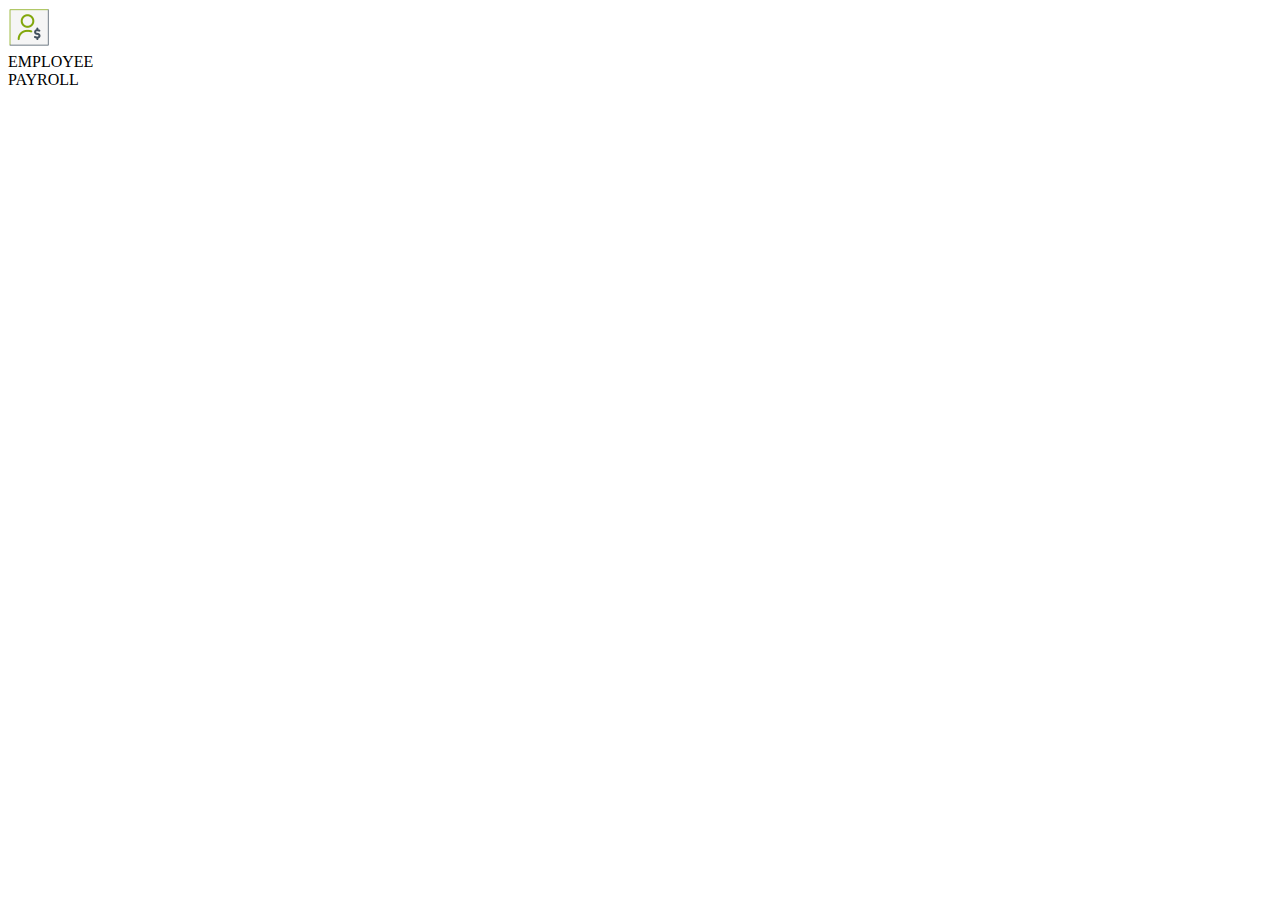
==== Pages/HomePage.html @ bf0b46fc "Added: Header Element for the home page." ====
<!DOCTYPE html>
<html lang="en">
<head>
    <meta charset="UTF-8">
    <meta http-equiv="X-UA-Compatible" content="IE=edge">
    <meta name="viewport" content="width=device-width, initial-scale=1.0">
    <title>Employee Payroll Form</title>
    <link href="<link rel="preconnect" href="https://fonts.googleapis.com">
    <link rel="preconnect" href="https://fonts.gstatic.com" crossorigin>
    <link href="https://fonts.googleapis.com/css2?family=Roboto:wght@300;400;500;600&&display=swap" rel="stylesheet">
    <link rel="stylesheet" href="../css/Home_Style.css">
</head>
<body>
    <header class="header-content header">
        <div class="logo-content">
            <img src="../assets/images/logo.png" alt="logo">
            <div>
                <span class="emp-text">EMPLOYEE</span><br>
                <span class="emp-text emp-payroll">PAYROLL</span>
            </div>
        </div>
    </header>
</body>
</html>
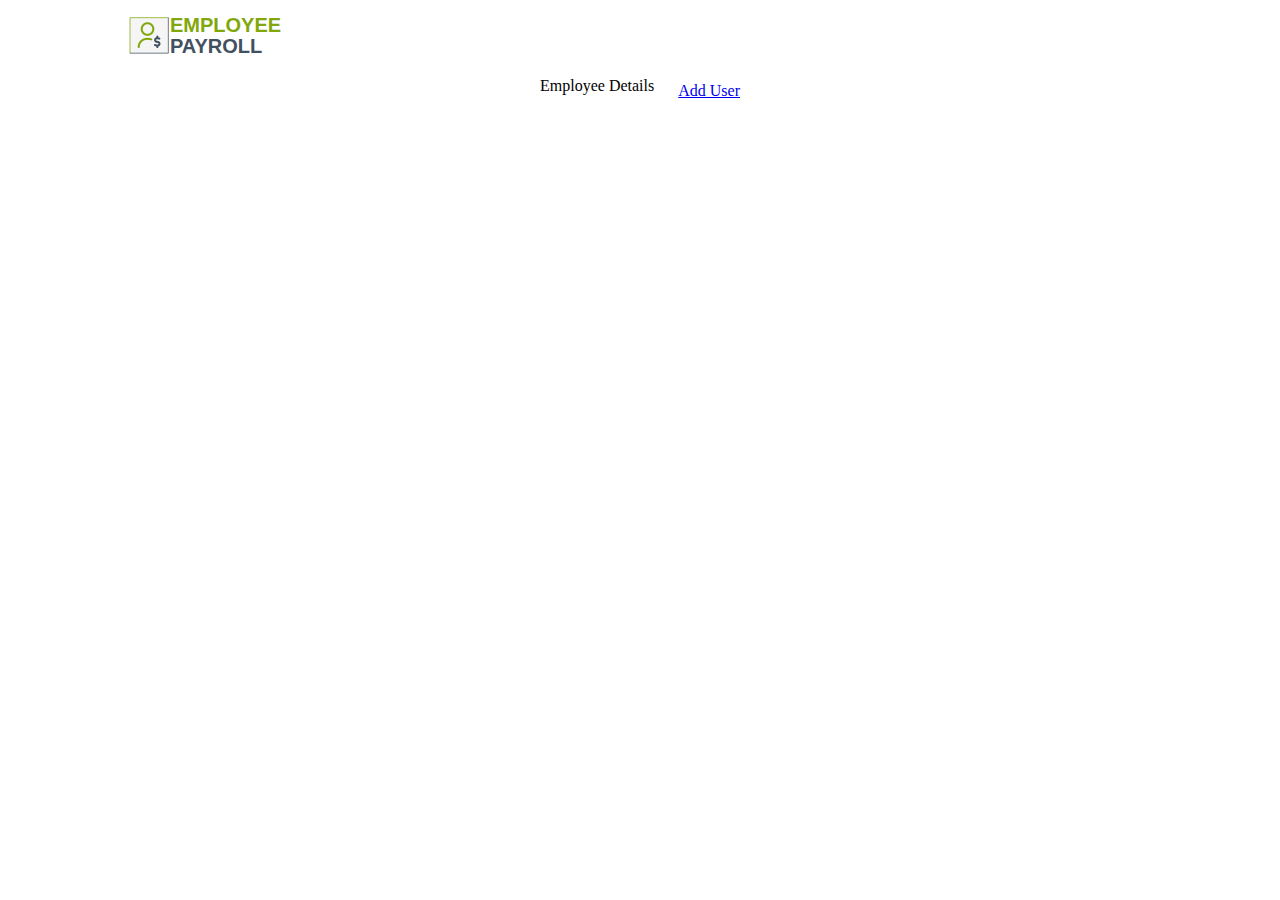
==== commit a8579b49: "Refactor: specifying proper file path ." ====
--- a/Pages/HomePage.html
+++ b/Pages/HomePage.html
@@ -8,7 +8,7 @@
     <link href="<link rel="preconnect" href="https://fonts.googleapis.com">
     <link rel="preconnect" href="https://fonts.gstatic.com" crossorigin>
     <link href="https://fonts.googleapis.com/css2?family=Roboto:wght@300;400;500;600&&display=swap" rel="stylesheet">
-    <link rel="stylesheet" href="../css/Home_Style.css">
+    <link rel="stylesheet" href="../css/HomePage.css">
 </head>
 <body>
     <header class="header-content header">
@@ -20,5 +20,15 @@
             </div>
         </div>
     </header>
+     <!-- uc-2 -->
+     <div class="main-content">
+        <div class="header-content">
+            <div class="emp-detail-text">
+                Employee Details <div class="emp-count"></div>
+            </div>
+            <a href="../pages/PayrollForm.html" class="add-button">
+            <img src="../assets/icons/add-24px.svg" alt="">Add User</a>
+        </div>
+    </div>
 </body>
 </html>--- a/css/HomePage.css
+++ b/css/HomePage.css
@@ -0,0 +1,42 @@
+body
+{
+    margin: 0;
+    height: 100%;
+}
+
+.header
+{
+    padding: 15px 0;
+    background-color: #ffffff;
+}
+
+.header-content
+{
+    display: flex;
+    flex-direction: row;
+    justify-content: center;
+    align-items: center;
+    border: 0px solo green;
+}
+
+.logo-content
+{
+    display: flex;
+    flex-direction: row;
+    align-items: center;
+    border: 0px solid green;
+    width: 80%;
+}
+.logo-content-img { border: solid 0px green;}
+
+.emp-text
+{
+    font: normal normal bold 20px/20px Montserrat;
+    font-family: "Montserrat", sans-serif;
+    letter-spacing: 0px;
+    color: #82a70c;
+    text-transform: capitalize;
+}
+.emp-payroll { color: #42515F; }
+
+* { box-sizing: border-box; }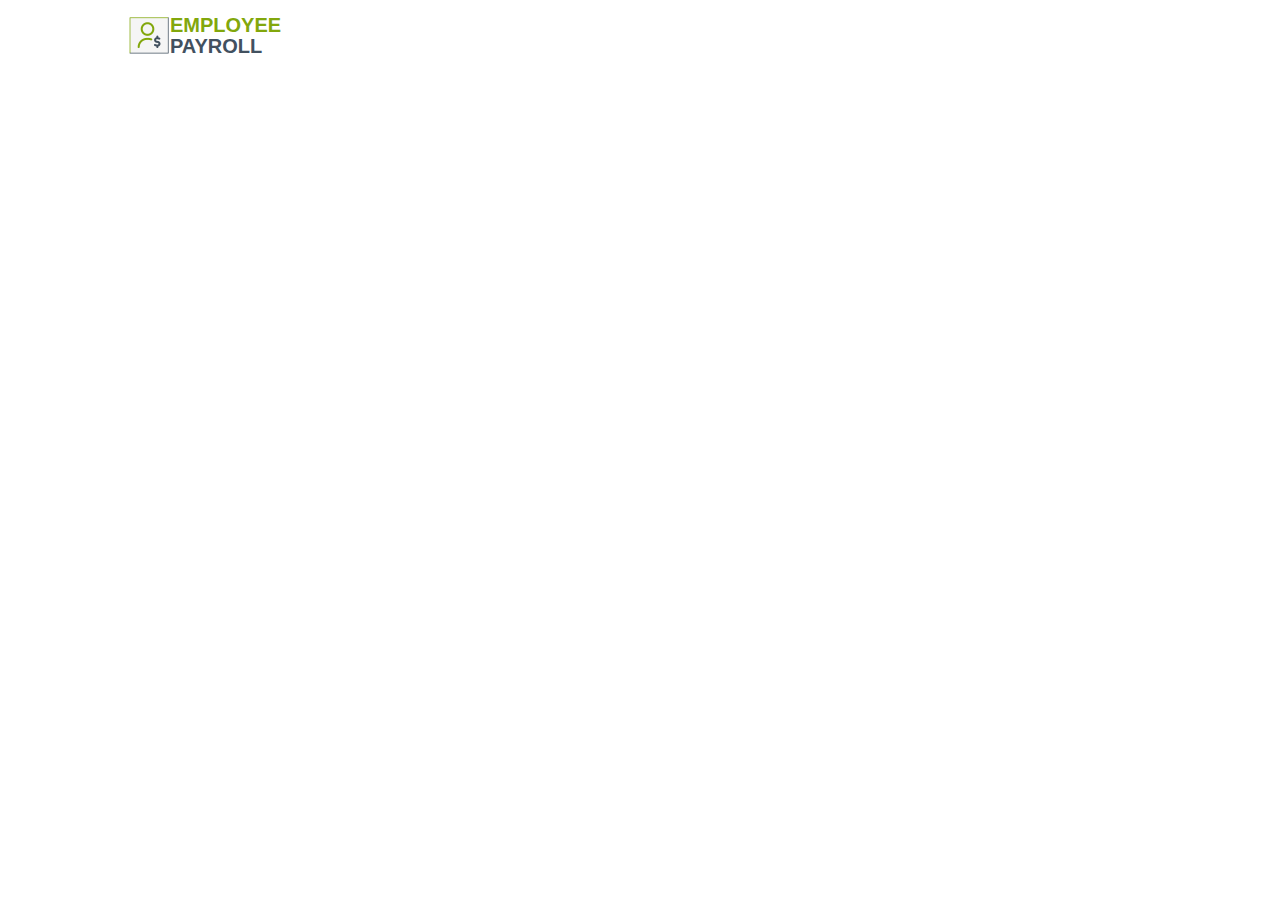
==== commit 0af4ac0f: "Refactor: specifying proper file path ." ====
--- a/Pages/HomePage.html
+++ b/Pages/HomePage.html
@@ -20,15 +20,5 @@
             </div>
         </div>
     </header>
-     <!-- uc-2 -->
-     <div class="main-content">
-        <div class="header-content">
-            <div class="emp-detail-text">
-                Employee Details <div class="emp-count"></div>
-            </div>
-            <a href="../pages/PayrollForm.html" class="add-button">
-            <img src="../assets/icons/add-24px.svg" alt="">Add User</a>
-        </div>
-    </div>
 </body>
 </html>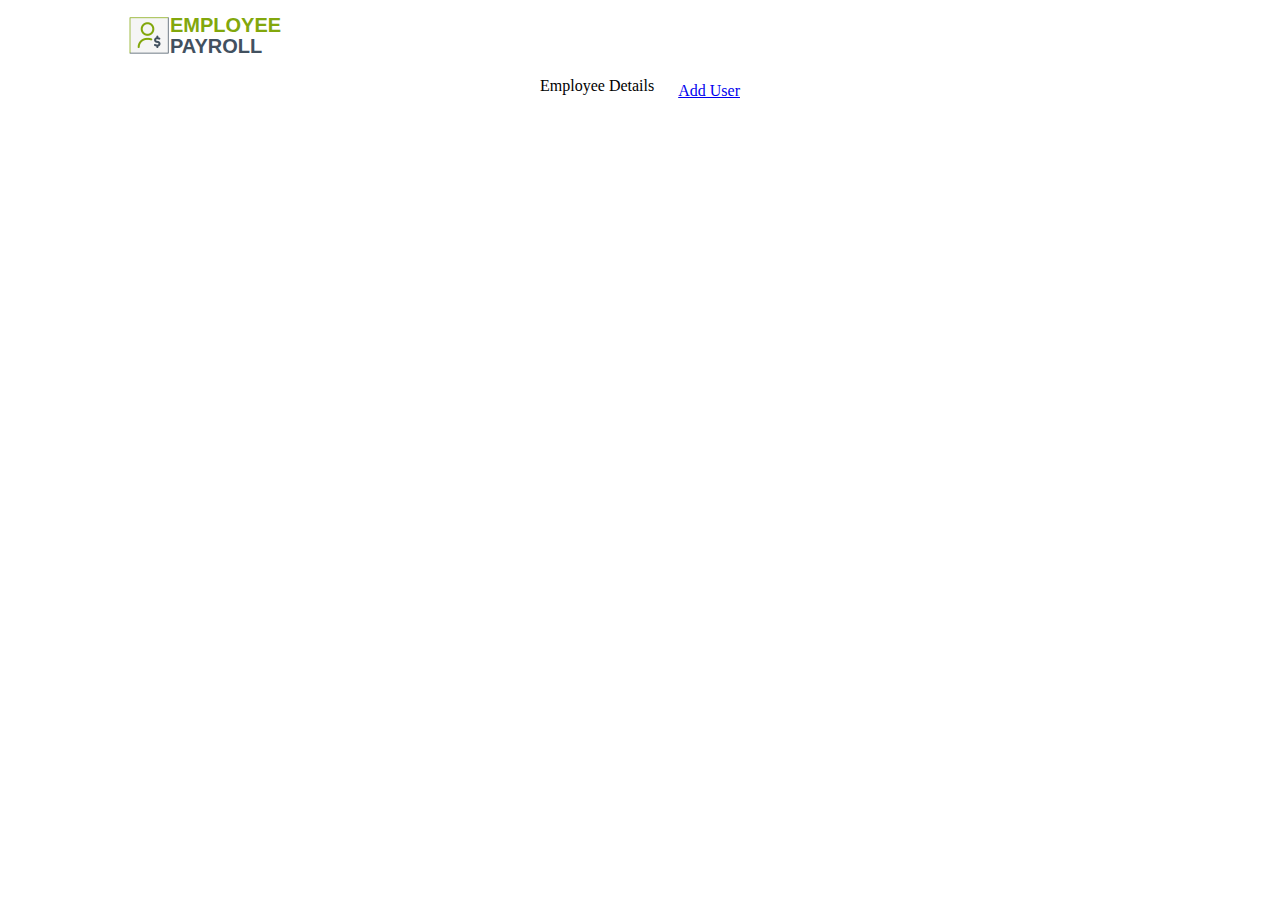
==== commit 74f802c3: "Added: Header section with employee details and a button." ====
--- a/Pages/HomePage.html
+++ b/Pages/HomePage.html
@@ -20,5 +20,16 @@
             </div>
         </div>
     </header>
+     <!-- uc-2 -->
+     <!--UC2 add employee button-->
+     <div class="main-content">
+        <div class="header-content">
+            <div class="emp-detail-text">
+                Employee Details <div class="emp-count"></div>
+            </div>
+            <a href="../pages/PayrollForm.html" class="add-button">
+            <img src="../assets/icons/add-24px.svg" alt="">Add User</a>
+        </div>
+    </div>
 </body>
 </html>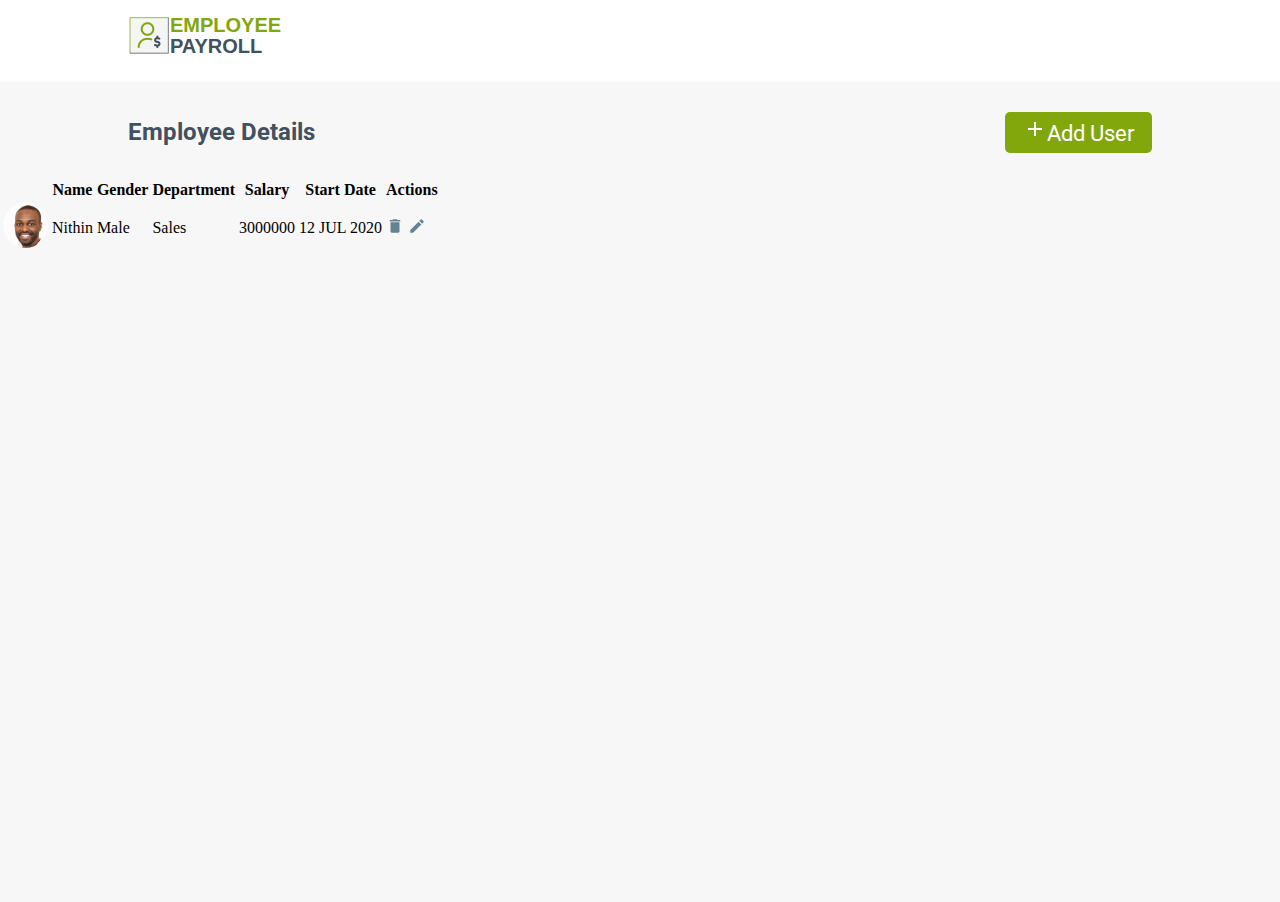
==== commit aff9240c: "Added: another div element and displaying employee details in tabular format." ====
--- a/Pages/HomePage.html
+++ b/Pages/HomePage.html
@@ -20,9 +20,8 @@
             </div>
         </div>
     </header>
-     <!-- uc-2 -->
-     <!--UC2 add employee button-->
-     <div class="main-content">
+    <!-- uc-2 -->
+    <div class="main-content">
         <div class="header-content">
             <div class="emp-detail-text">
                 Employee Details <div class="emp-count"></div>
@@ -30,6 +29,36 @@
             <a href="../pages/PayrollForm.html" class="add-button">
             <img src="../assets/icons/add-24px.svg" alt="">Add User</a>
         </div>
+        <!-- uc-3 -->
+        <div class="table-main">
+            <table id="table" class="table">
+                <tr>
+                    <th></th>
+                    <th>Name</th>
+                    <th>Gender</th>
+                    <th>Department</th>
+                    <th>Salary</th>
+                    <th>Start Date</th>
+                    <th>Actions</th>
+                </tr>
+                <tr>
+                    <td>
+                        <img src="../assets/profile-images/Ellipse -2.png" alt="" class="profile">
+                    </td>
+                    <td>Nithin</td>
+                    <td>Male</td>
+                    <td>
+                        <div class="dept-label">Sales</div>
+                    </td>
+                    <td>3000000</td>
+                    <td>12 JUL 2020</td>
+                    <td>
+                        <img src="../assets/icons/delete-black-18dp.svg" alt="delete" id="1" onclick="remove(this)">
+                        <img src="../assets/icons/create-black-18dp.svg" alt="update" id="1" onclick="update(this)">
+                    </td>
+                </tr>
+            </table>
+        </div>
     </div>
 </body>
 </html>--- a/css/HomePage.css
+++ b/css/HomePage.css
@@ -39,4 +39,57 @@
 }
 .emp-payroll { color: #42515F; }
 
-* { box-sizing: border-box; }+* { box-sizing: border-box; }
+
+/* uc-2 */
+
+.main-content{
+    display: flex;
+    flex-direction: column;
+    min-height: calc(100vh - 80px);
+    background-color: #f7f7f7;
+    padding: 30px 0 10px;
+    box-sizing: border-box;
+}
+
+.header-content{
+    display: flex;
+    flex-direction: row;
+    justify-content: space-between;
+    width: 80%;
+    margin: 0  auto;
+    padding-bottom: 25px;
+}
+
+.emp-detail-text{
+    font: normal normal bold 24px/25px Roboto;
+    letter-spacing: 0px;
+    color: #42515f;
+    opacity: 1;
+    text-align: left;
+}
+
+.emp-count{
+    background-color: #82a70c;
+    color: #ffffff;
+    border-radius: 42%;
+    font-size: 16px;
+    width: 26px;
+    text-align: center;
+    display: inline-block;
+}
+
+
+.add-button{
+    font: normal normal normal 22px/29px Roboto;
+    letter-spacing: 0px;
+    color: #ffffff;
+    opacity: 1;
+    background: #82a70c 0% 0% no-repeat padding-box;
+    border: none;
+    border-radius: 5px;
+    padding: 5px 18px;
+    outline: none;
+    cursor: pointer;
+    text-decoration: none;
+} 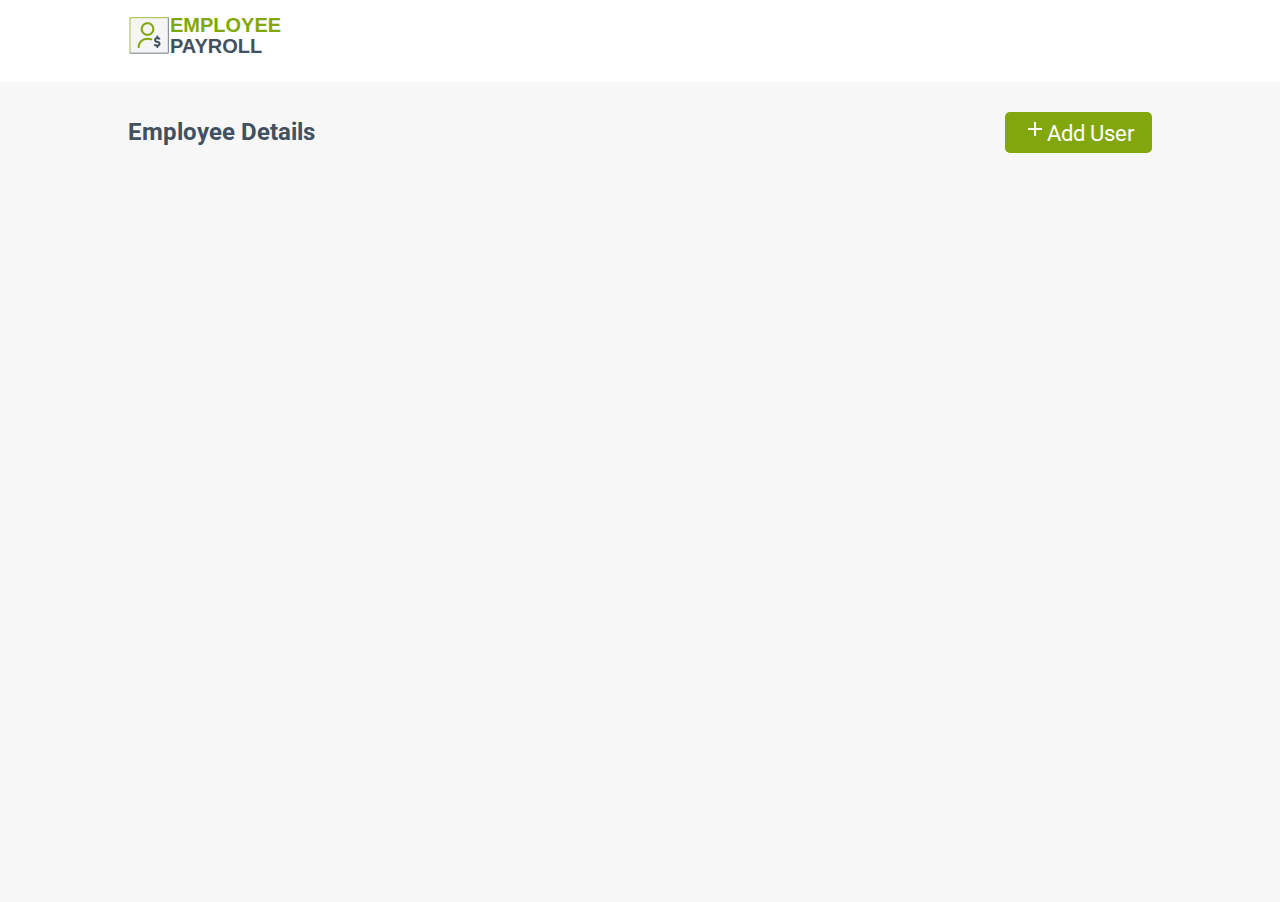
==== commit c8ed2359: "Added: Utility file path ." ====
--- a/Pages/HomePage.html
+++ b/Pages/HomePage.html
@@ -1,5 +1,5 @@
 <!DOCTYPE html>
-<html lang="en">
+<html>
 <head>
     <meta charset="UTF-8">
     <meta http-equiv="X-UA-Compatible" content="IE=edge">
@@ -31,34 +31,10 @@
         </div>
         <!-- uc-3 -->
         <div class="table-main">
-            <table id="table" class="table">
-                <tr>
-                    <th></th>
-                    <th>Name</th>
-                    <th>Gender</th>
-                    <th>Department</th>
-                    <th>Salary</th>
-                    <th>Start Date</th>
-                    <th>Actions</th>
-                </tr>
-                <tr>
-                    <td>
-                        <img src="../assets/profile-images/Ellipse -2.png" alt="" class="profile">
-                    </td>
-                    <td>Nithin</td>
-                    <td>Male</td>
-                    <td>
-                        <div class="dept-label">Sales</div>
-                    </td>
-                    <td>3000000</td>
-                    <td>12 JUL 2020</td>
-                    <td>
-                        <img src="../assets/icons/delete-black-18dp.svg" alt="delete" id="1" onclick="remove(this)">
-                        <img src="../assets/icons/create-black-18dp.svg" alt="update" id="1" onclick="update(this)">
-                    </td>
-                </tr>
-            </table>
+            <table id="table-display" class="table"></table>
         </div>
     </div>
+    <script src="../js/EmployeeDetails.js"></script>
+    <script src="../js/Utility.js"></script>
 </body>
 </html>--- a/css/HomePage.css
+++ b/css/HomePage.css
@@ -92,4 +92,73 @@
     outline: none;
     cursor: pointer;
     text-decoration: none;
+}
+
+.table-main{
+    width: 80%;
+    margin: 0 auto;
+    overflow: auto;
+}
+
+.table{
+    width: 100%;
+    border-collapse: separate;
+    border-spacing: 0 15px;
+    min-width: 800px;
+}
+
+td,th{
+    text-align: left;
+    padding: 5px 8px;
+}
+
+th{
+    background: #42515f 0% 0% no-repeat padding-box;
+    border-radius: 3px 3px 0px 0px;
+
+    text-align: left;
+    font: normal normal medium 18px/24px Roboto;
+    letter-spacing: 0px;
+    color: #ffffff;
+    text-transform: uppercase;
+    opacity: 1;
+    border: 0px solid #dddddd;
+}
+
+tr:not(:first-child){
+    background: #ffffff 0% 0% no-repeat padding-box;
+    border: 1px solid #e3e3e3;
+    border-radius: 3px;
+}
+
+td{
+    font: normal normal normal 14px/21px Roboto;
+    letter-spacing: 0px;
+    color: #3d3d3d;
+    opacity: 1;
+}
+
+td:first-child{
+    display: flex;
+    align-items: center;
+}
+
+td img:first-child{
+    margin-right: 10px;
+}
+
+td img{
+    cursor: pointer;
+}
+
+.dept-label{
+    background-color: #e9fea5;
+    border-radius: 40%;
+    width: fit-content;
+    padding: 1px 7px;
+    text-align: center;
+    font-size: 14px;
+    display: inline-block;
+    font-weight: 300;
+    margin-bottom: 8px;
 } 